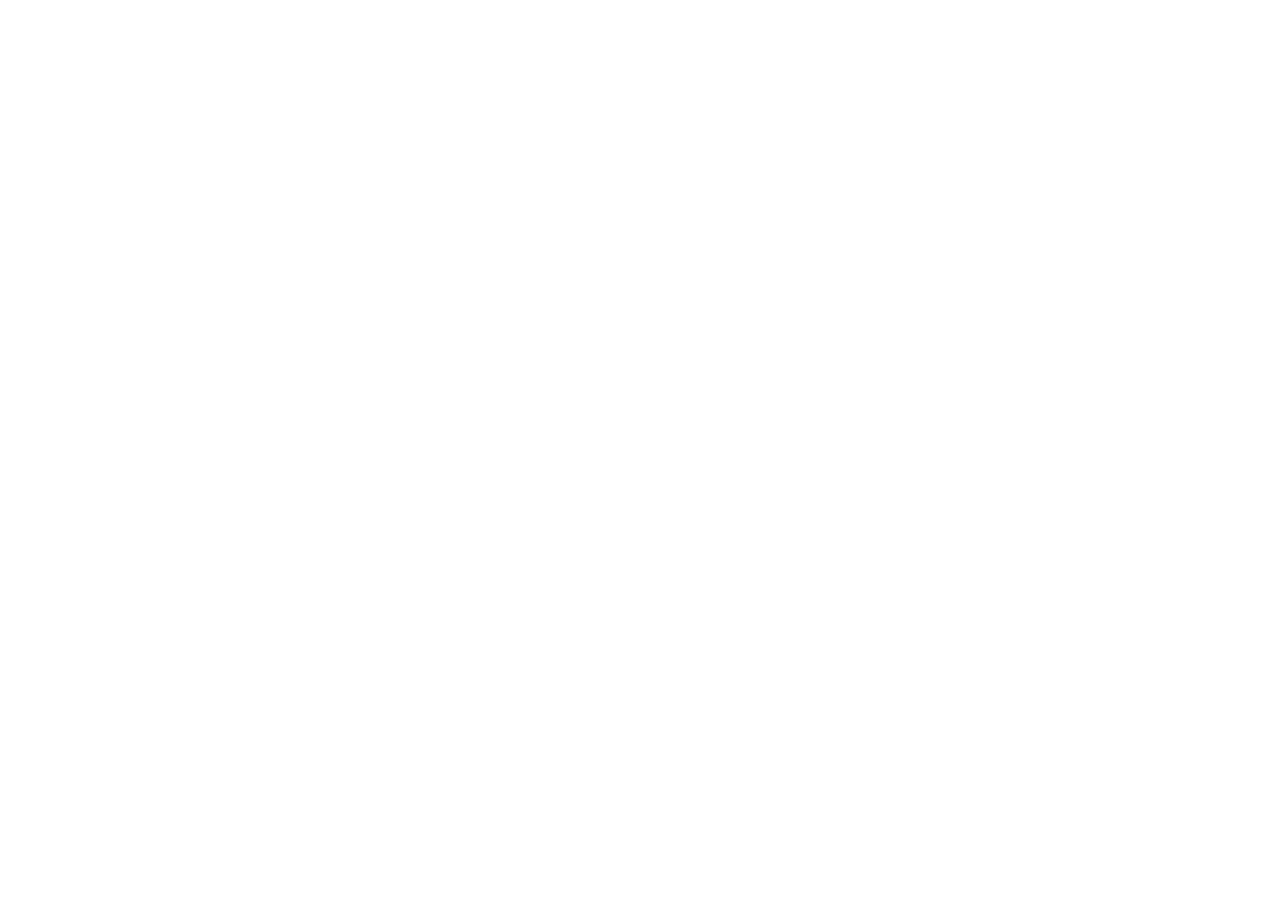
==== index.html @ f7831863 "more files" ====
<!DOCTYPE html>
<html lang="en-us">
<head>
    <link rel="stylesheet" type="text/css" href="assets/css/style.css">
    <meta charset="UTF-8">
    
    <title>Page Title</title>
</head>
<body>
    
</body>
</html>
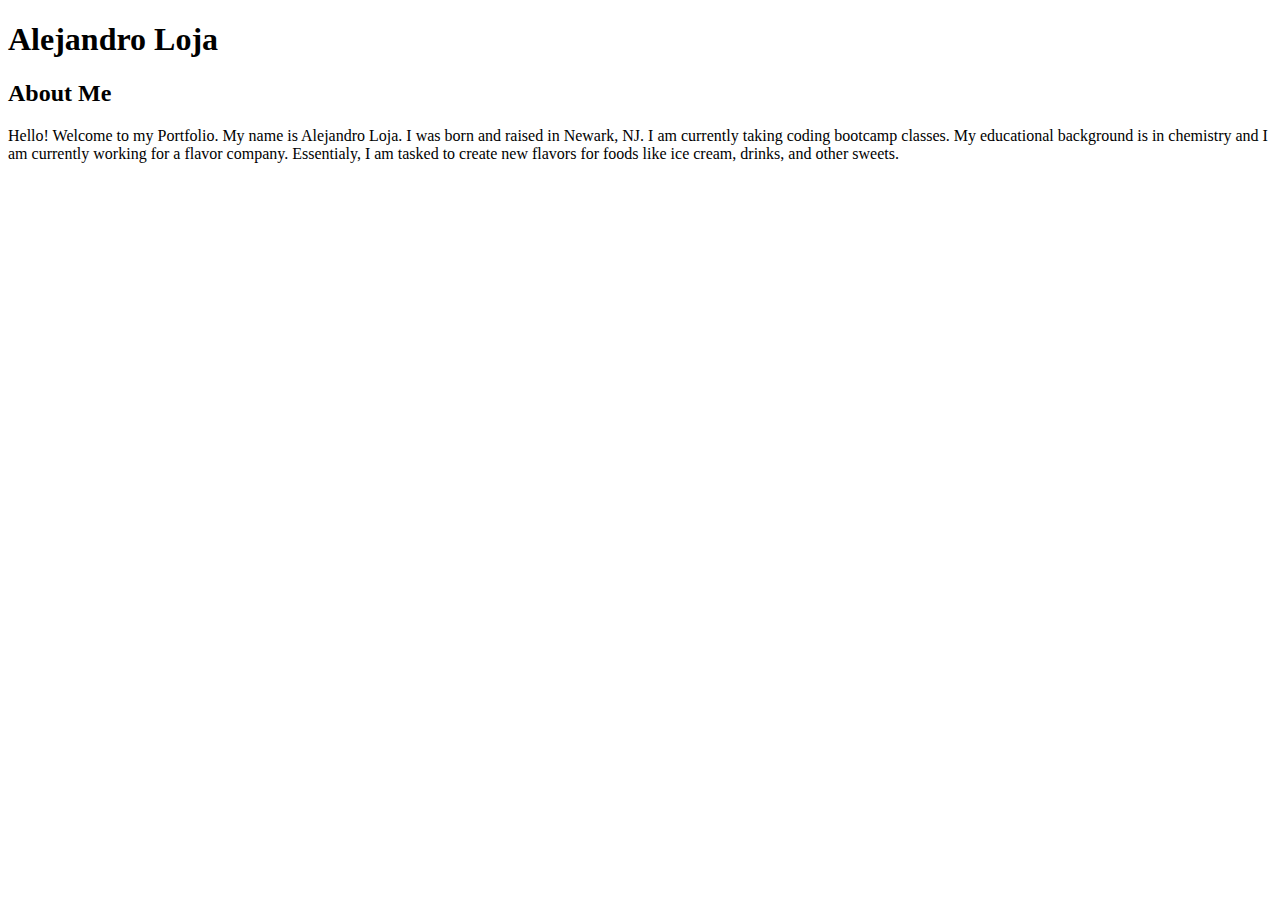
==== commit dbc679b1: "about me" ====
--- a/index.html
+++ b/index.html
@@ -4,9 +4,16 @@
     <link rel="stylesheet" type="text/css" href="assets/css/style.css">
     <meta charset="UTF-8">
     
-    <title>Page Title</title>
+    <title>Portfolio - Alejandro Loja</title>
 </head>
 <body>
-    
+    <h1>Alejandro Loja</h1>
+    <h2>About Me</h2>
+    <p>Hello! Welcome to my Portfolio. My name is Alejandro Loja. I was born and raised in Newark, NJ. 
+        I am currently taking coding bootcamp classes. My educational background is in chemistry and I am currently
+        working for a flavor company. Essentialy, I am tasked to create new flavors for foods like ice cream, drinks,
+        and other sweets. </p>
+    <p></p>
+    <footer></footer>
 </body>
 </html>--- a/assets/css/style.css
+++ b/assets/css/style.css
@@ -0,0 +1,11 @@
+/** Basic Portfolio -  **/
+body {}
+
+header {}
+
+h1 {}
+
+h2 {}
+
+a {}
+
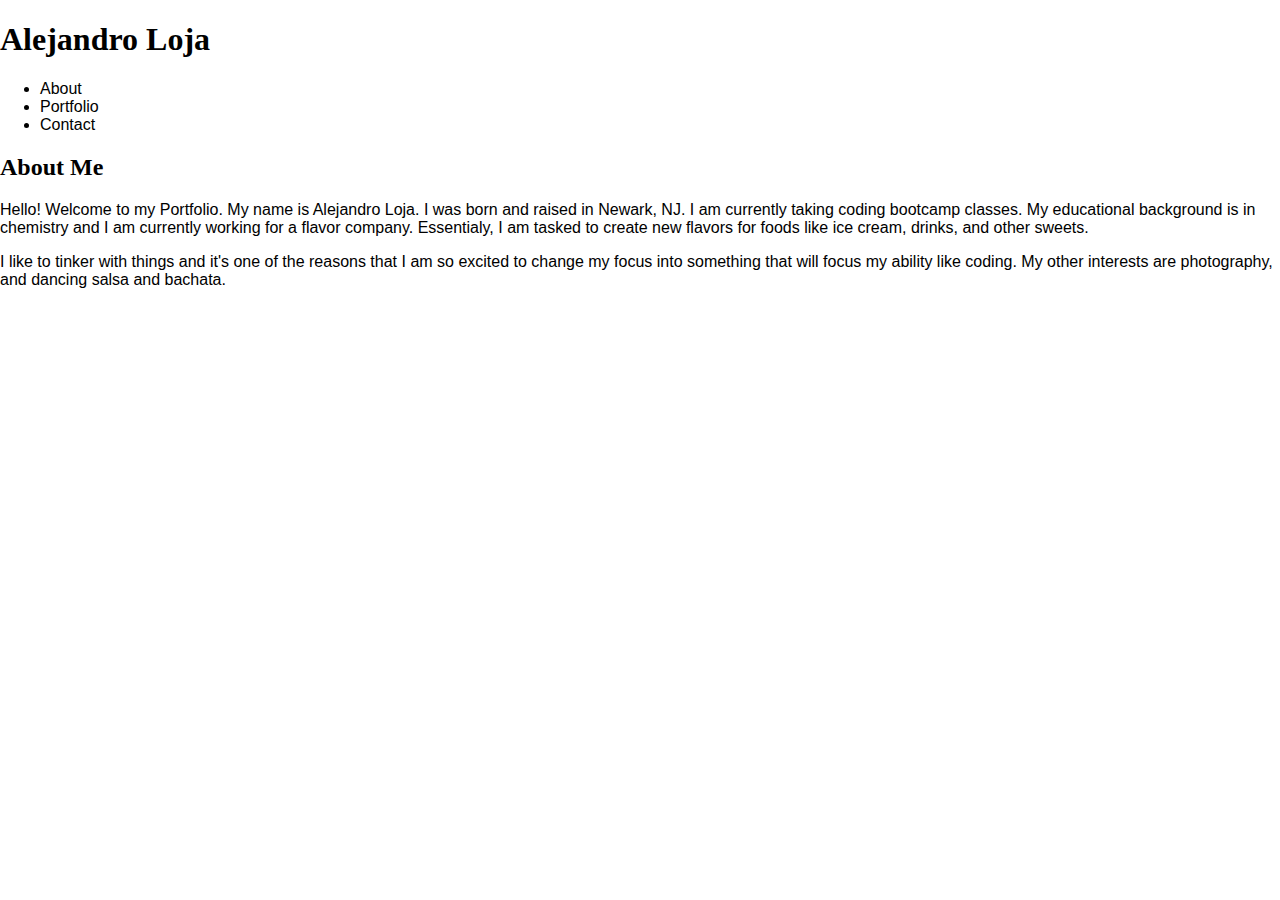
==== commit d047f332: "css addition" ====
--- a/index.html
+++ b/index.html
@@ -1,19 +1,28 @@
 <!DOCTYPE html>
 <html lang="en-us">
+
 <head>
     <link rel="stylesheet" type="text/css" href="assets/css/style.css">
     <meta charset="UTF-8">
-    
+
     <title>Portfolio - Alejandro Loja</title>
 </head>
+
 <body>
     <h1>Alejandro Loja</h1>
+    <ul>
+        <li>About</li>
+        <li>Portfolio</li>
+        <li>Contact</li>
+    </ul>
     <h2>About Me</h2>
-    <p>Hello! Welcome to my Portfolio. My name is Alejandro Loja. I was born and raised in Newark, NJ. 
-        I am currently taking coding bootcamp classes. My educational background is in chemistry and I am currently
-        working for a flavor company. Essentialy, I am tasked to create new flavors for foods like ice cream, drinks,
-        and other sweets. </p>
-    <p></p>
+    <p>Hello! Welcome to my Portfolio. My name is Alejandro Loja. I was born and raised in Newark, NJ. I am currently taking
+        coding bootcamp classes. My educational background is in chemistry and I am currently working for a flavor company.
+        Essentialy, I am tasked to create new flavors for foods like ice cream, drinks, and other sweets. </p>
+    <p>I like to tinker with things and it's one of the reasons that I am so excited to change my focus into something
+        that will focus my ability like coding. My other interests are photography, and dancing salsa and bachata. 
+    </p>
     <footer></footer>
 </body>
+
 </html>--- a/assets/css/style.css
+++ b/assets/css/style.css
@@ -1,7 +1,15 @@
 /** Basic Portfolio -  **/
-body {}
+body {
+    padding: 0;
+    margin: 0;
+    font-family: 'Arial', 'Helvetica Neue', Helvetica, sans‐serif;
+}
 
 header {}
+
+h1, h2 {
+    font-family: 'Georgia', Times, 'Times New Roman', serif;
+}
 
 h1 {}
 
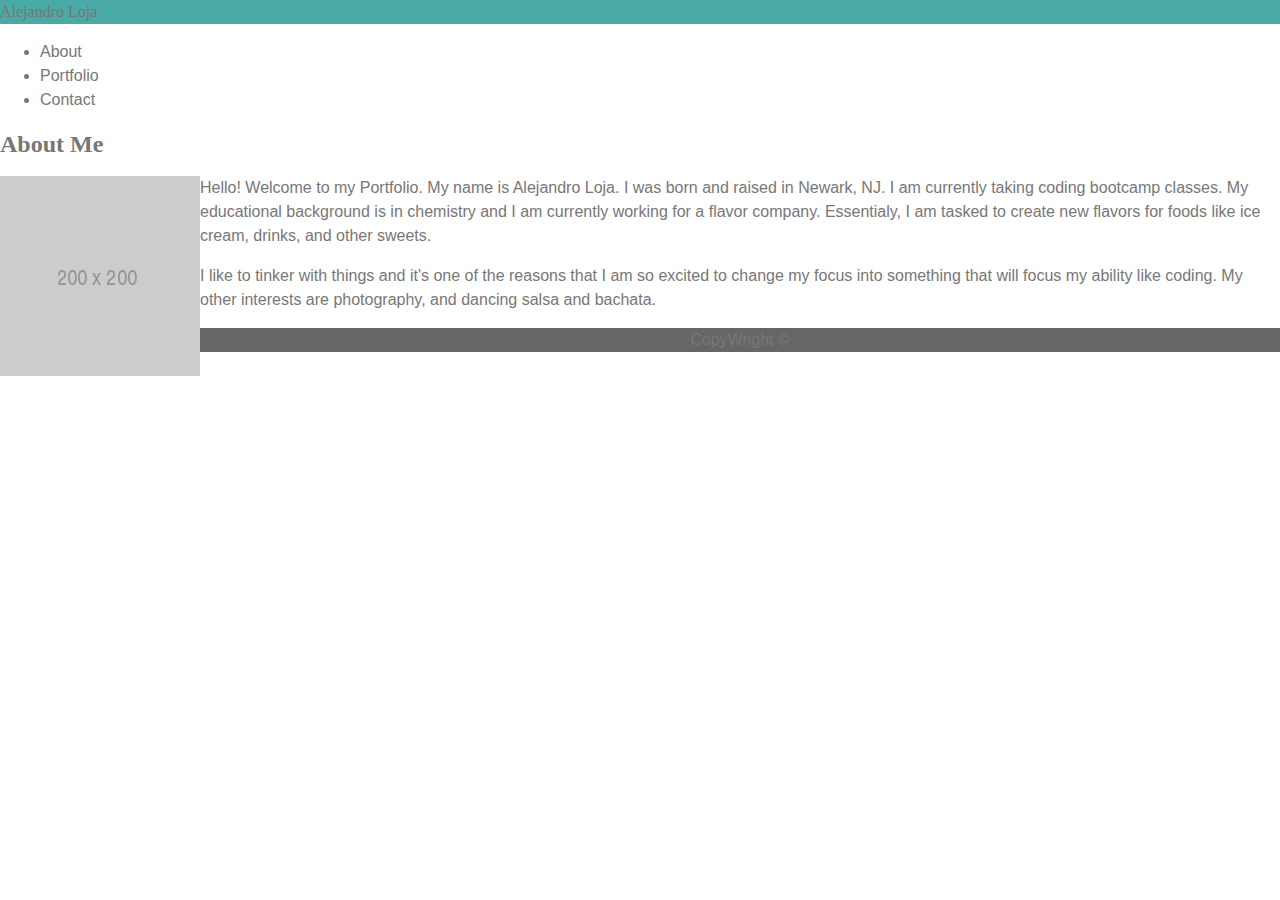
==== commit 390b8f21: "styling changes" ====
--- a/index.html
+++ b/index.html
@@ -9,20 +9,23 @@
 </head>
 
 <body>
-    <h1>Alejandro Loja</h1>
-    <ul>
-        <li>About</li>
-        <li>Portfolio</li>
-        <li>Contact</li>
-    </ul>
+    <header>Alejandro Loja</header>
+    <div class="website">
+        <ul>
+            <li>About</li>
+            <li>Portfolio</li>
+            <li>Contact</li>
+        </ul>
+    </div>
     <h2>About Me</h2>
+    <img src="assets/images/profilepic-portfolio.png" alt="Alejandro Loja" height="200px" width="200px"></a>
     <p>Hello! Welcome to my Portfolio. My name is Alejandro Loja. I was born and raised in Newark, NJ. I am currently taking
         coding bootcamp classes. My educational background is in chemistry and I am currently working for a flavor company.
         Essentialy, I am tasked to create new flavors for foods like ice cream, drinks, and other sweets. </p>
-    <p>I like to tinker with things and it's one of the reasons that I am so excited to change my focus into something
-        that will focus my ability like coding. My other interests are photography, and dancing salsa and bachata. 
+    <p>I like to tinker with things and it's one of the reasons that I am so excited to change my focus into something that
+        will focus my ability like coding. My other interests are photography, and dancing salsa and bachata.
     </p>
-    <footer></footer>
+    <footer>CopyWright &copy;</footer>
 </body>
 
 </html>--- a/assets/css/style.css
+++ b/assets/css/style.css
@@ -3,17 +3,36 @@
     padding: 0;
     margin: 0;
     font-family: 'Arial', 'Helvetica Neue', Helvetica, sans‐serif;
+    line-height: 150%;
+    color: #777777;
+    background-color: #ffffff;
 }
 
-header {}
-
-h1, h2 {
+header, h2 {
     font-family: 'Georgia', Times, 'Times New Roman', serif;
 }
+header {
+    background-color: #4aaaa5;
+    border: #cccccc;
+    
+}
+
 
 h1 {}
 
 h2 {}
 
+.website{
+
+}
+img {
+    float: left;
+}
 a {}
 
+footer {
+    background-color: #666666;
+    text-align: center;
+    /** border-top-color: #4aaaa5;
+    border-top: 20px; **/
+}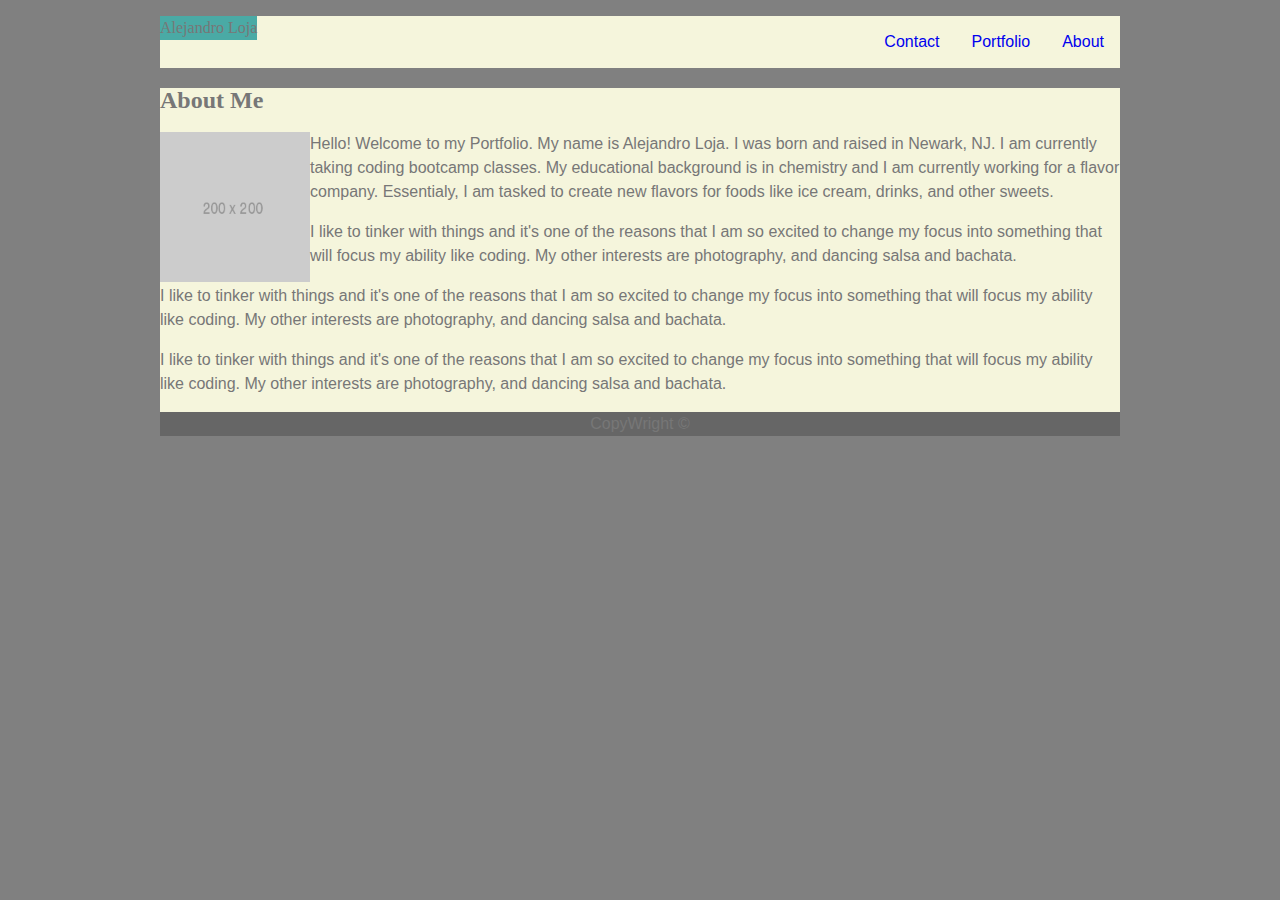
==== commit 577823ef: "banner" ====
--- a/index.html
+++ b/index.html
@@ -9,22 +9,39 @@
 </head>
 
 <body>
-    <header>Alejandro Loja</header>
-    <div class="website">
+    <div class="clearfix banner">
+        <header>Alejandro Loja</header>
         <ul>
-            <li>About</li>
-            <li>Portfolio</li>
-            <li>Contact</li>
+            <li><a href="index.html">About</a></li>
+            <li><a href="portfolio.html">Portfolio</a></li>
+            <li><a href="contact.html">Contact</a></li>
         </ul>
     </div>
-    <h2>About Me</h2>
-    <img src="assets/images/profilepic-portfolio.png" alt="Alejandro Loja" height="200px" width="200px"></a>
-    <p>Hello! Welcome to my Portfolio. My name is Alejandro Loja. I was born and raised in Newark, NJ. I am currently taking
-        coding bootcamp classes. My educational background is in chemistry and I am currently working for a flavor company.
-        Essentialy, I am tasked to create new flavors for foods like ice cream, drinks, and other sweets. </p>
-    <p>I like to tinker with things and it's one of the reasons that I am so excited to change my focus into something that
-        will focus my ability like coding. My other interests are photography, and dancing salsa and bachata.
-    </p>
+    <div class="clearfix content">
+        <h2>About Me</h2>
+        <img src="assets/images/profilepic-portfolio.png" alt="Alejandro Loja" height="150px" width="150px"></a>
+        <p>Hello! Welcome to my Portfolio. My name is Alejandro Loja. I was born and raised in Newark, NJ. I am
+            currently
+            taking
+            coding bootcamp classes. My educational background is in chemistry and I am currently working for a flavor
+            company.
+            Essentialy, I am tasked to create new flavors for foods like ice cream, drinks, and other sweets. </p>
+        <p>I like to tinker with things and it's one of the reasons that I am so excited to change my focus into
+            something
+            that
+            will focus my ability like coding. My other interests are photography, and dancing salsa and bachata.
+        </p>
+        <p>I like to tinker with things and it's one of the reasons that I am so excited to change my focus into
+            something
+            that
+            will focus my ability like coding. My other interests are photography, and dancing salsa and bachata.
+        </p>
+        <p>I like to tinker with things and it's one of the reasons that I am so excited to change my focus into
+            something
+            that
+            will focus my ability like coding. My other interests are photography, and dancing salsa and bachata.
+        </p>
+    </div>
     <footer>CopyWright &copy;</footer>
 </body>
 
--- a/assets/css/style.css
+++ b/assets/css/style.css
@@ -1,26 +1,53 @@
 /** Basic Portfolio -  **/
 body {
     padding: 0;
-    margin: 0;
+    margin: 0 auto;
     font-family: 'Arial', 'Helvetica Neue', Helvetica, sans‐serif;
     line-height: 150%;
     color: #777777;
-    background-color: #ffffff;
+    background-color: grey;
+    width: 960px;
+}
+.clearfix::after {
+    content: "";
+    clear: both;
+    display: table;
 }
 
 header, h2 {
     font-family: 'Georgia', Times, 'Times New Roman', serif;
 }
 header {
+    float: left;
     background-color: #4aaaa5;
     border: #cccccc;
     
 }
 
+.banner {
+    background-color: beige;
+}
 
-h1 {}
+.content{
+    background-color: beige;
+}
+ul {
+    list-style: none;
+}
 
-h2 {}
+li {
+    float: right;
+}
+li a {
+    display: inline-block;
+    text-align: center;
+    padding: 14px 16px;
+    text-decoration: none;
+}
+
+li a:hover {
+    background-color: #111;
+}
 
 .website{
 
@@ -28,7 +55,7 @@
 img {
     float: left;
 }
-a {}
+
 
 footer {
     background-color: #666666;
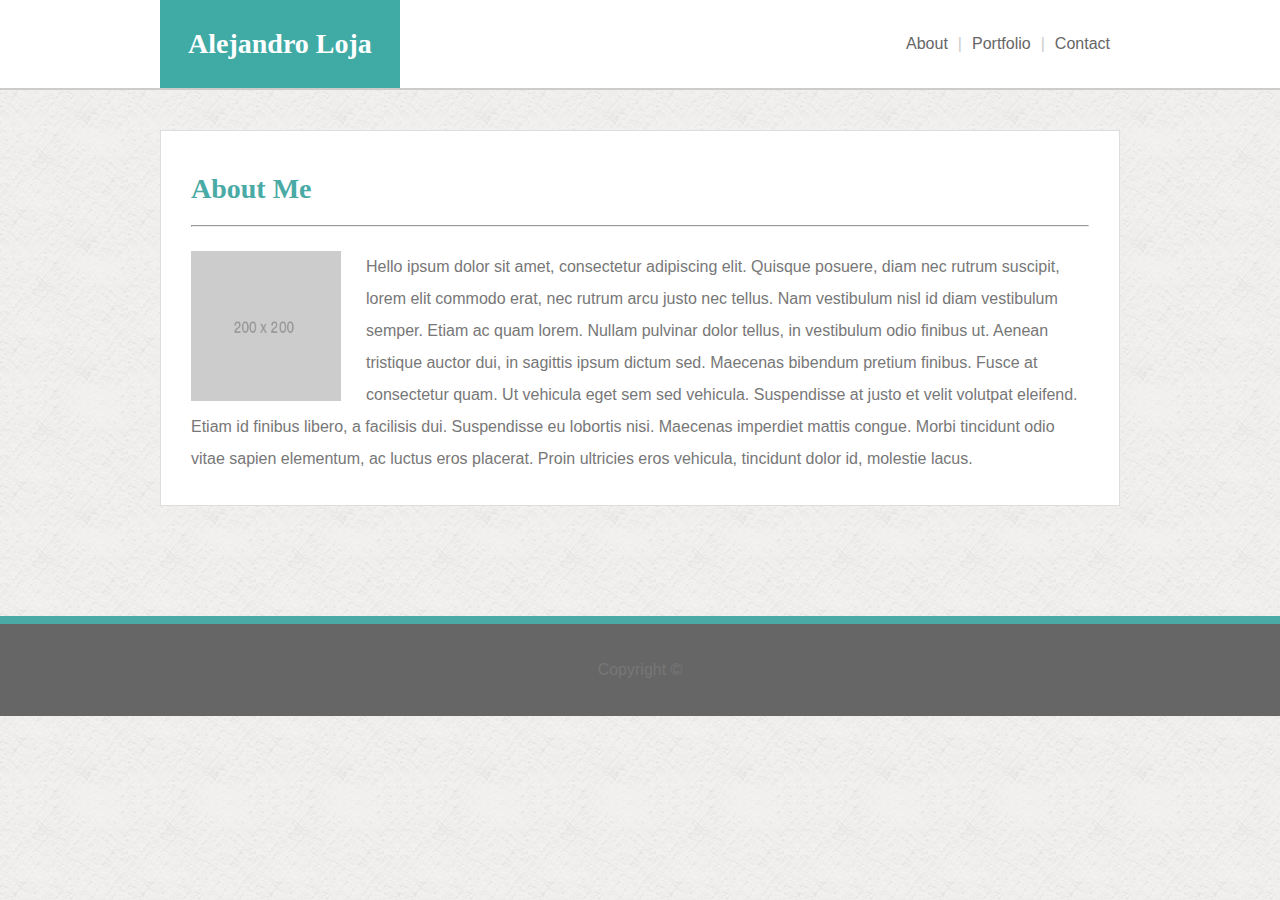
==== commit d1c4b8f1: "about page" ====
--- a/index.html
+++ b/index.html
@@ -2,6 +2,10 @@
 <html lang="en-us">
 
 <head>
+    <!--REFRESH EVERY 20Sec-->
+    <meta http-equiv="refresh" content="20" />
+
+    <link rel="stylesheet" type="text/css" href="assets/css/reset.css">
     <link rel="stylesheet" type="text/css" href="assets/css/style.css">
     <meta charset="UTF-8">
 
@@ -9,40 +13,38 @@
 </head>
 
 <body>
+    <!--Banner-->
     <div class="clearfix banner">
-        <header>Alejandro Loja</header>
-        <ul>
-            <li><a href="index.html">About</a></li>
-            <li><a href="portfolio.html">Portfolio</a></li>
-            <li><a href="contact.html">Contact</a></li>
-        </ul>
+        <div id="inbanner">
+            <header>Alejandro Loja</header>
+            <ul>
+                <li><a href="contact.html">Contact</a></li>
+                <li class="line">|</li>
+                <li><a href="portfolio.html">Portfolio</a></li>
+                <li class="line">|</li>
+                <li><a href="index.html">About</a></li>
+            </ul>
+        </div>
     </div>
+
+    <!--Content-->
     <div class="clearfix content">
         <h2>About Me</h2>
+        <hr>
         <img src="assets/images/profilepic-portfolio.png" alt="Alejandro Loja" height="150px" width="150px"></a>
-        <p>Hello! Welcome to my Portfolio. My name is Alejandro Loja. I was born and raised in Newark, NJ. I am
-            currently
-            taking
-            coding bootcamp classes. My educational background is in chemistry and I am currently working for a flavor
-            company.
-            Essentialy, I am tasked to create new flavors for foods like ice cream, drinks, and other sweets. </p>
-        <p>I like to tinker with things and it's one of the reasons that I am so excited to change my focus into
-            something
-            that
-            will focus my ability like coding. My other interests are photography, and dancing salsa and bachata.
-        </p>
-        <p>I like to tinker with things and it's one of the reasons that I am so excited to change my focus into
-            something
-            that
-            will focus my ability like coding. My other interests are photography, and dancing salsa and bachata.
-        </p>
-        <p>I like to tinker with things and it's one of the reasons that I am so excited to change my focus into
-            something
-            that
-            will focus my ability like coding. My other interests are photography, and dancing salsa and bachata.
-        </p>
+        <p>Hello ipsum dolor sit amet, consectetur adipiscing elit. Quisque posuere, diam nec rutrum suscipit, lorem
+            elit commodo erat, nec rutrum arcu justo nec tellus. Nam vestibulum nisl id diam vestibulum semper. Etiam
+            ac quam lorem. Nullam pulvinar dolor tellus, in vestibulum odio finibus ut. Aenean tristique auctor dui, in
+            sagittis ipsum dictum sed. Maecenas bibendum pretium finibus. Fusce at consectetur quam. Ut vehicula eget
+            sem sed vehicula. Suspendisse at justo et velit volutpat eleifend. Etiam id finibus libero, a facilisis
+            dui. Suspendisse eu lobortis nisi. Maecenas imperdiet mattis congue. Morbi tincidunt odio vitae sapien
+            elementum, ac luctus eros placerat. Proin ultricies eros vehicula, tincidunt dolor id, molestie lacus. </p>
     </div>
-    <footer>CopyWright &copy;</footer>
+
+    <!--Footer-->
+    <footer>
+        Copyright &copy;
+    </footer>
 </body>
 
 </html>--- a/assets/css/style.css
+++ b/assets/css/style.css
@@ -3,10 +3,12 @@
     padding: 0;
     margin: 0 auto;
     font-family: 'Arial', 'Helvetica Neue', Helvetica, sans‐serif;
-    line-height: 150%;
-    color: #777777;
-    background-color: grey;
-    width: 960px;
+    line-height: 2.0;
+    color: #777;
+    background-image: url(../images/witewall_3.png);
+    
+    font-size: 16px;
+    box-sizing: -box;
 }
 .clearfix::after {
     content: "";
@@ -14,39 +16,71 @@
     display: table;
 }
 
-header, h2 {
+header, h2 { 
     font-family: 'Georgia', Times, 'Times New Roman', serif;
+    font-size: 28px;
+    font-weight: bold;
+}
+h2 {
+    color: #4aaaa5;
 }
 header {
     float: left;
-    background-color: #4aaaa5;
-    border: #cccccc;
-    
+    background-color:rgb(64,170,165); 
+    padding: 16px 28px;   
+    color: #fff;
 }
 
 .banner {
-    background-color: beige;
+    background-color: rgb(255, 255, 255);
+    margin: 0 auto 40px auto;
+    border-bottom: 2px solid #ccc;
+    text-align: center;
+
 }
 
+#inbanner {
+    width: 960px;
+    margin: 0 auto;
+}
 .content{
-    background-color: beige;
+    box-sizing: border-box;
+    width: 960px;
+    background-color: rgb(255, 255, 255);
+    padding: 30px 30px;
+    
+    margin: 0 auto 110px auto;
+    border: 1px solid rgb(221,221,221);
 }
 ul {
     list-style: none;
+    float: right;
+}
+hr{
+    margin-bottom: 24px;
+}
+li {
+    float: right;
+    text-align: center;
+    color: #ccc;
 }
 
-li {
-    float: right;
+.line{
+    padding: 28px 0px;
 }
-li a {
+a {
+    color: #666666;
     display: inline-block;
-    text-align: center;
-    padding: 14px 16px;
+    padding: 28px 10px;
     text-decoration: none;
 }
 
-li a:hover {
-    background-color: #111;
+a:hover {
+    background-color: #eee;
+}
+
+a:active{
+    background-color: #ddd;
 }
 
 .website{
@@ -54,12 +88,13 @@
 }
 img {
     float: left;
+    margin-right: 25px;
 }
 
 
 footer {
     background-color: #666666;
     text-align: center;
-    /** border-top-color: #4aaaa5;
-    border-top: 20px; **/
+    border-top: 8px solid #4aaaa5;
+    padding: 30px;
 }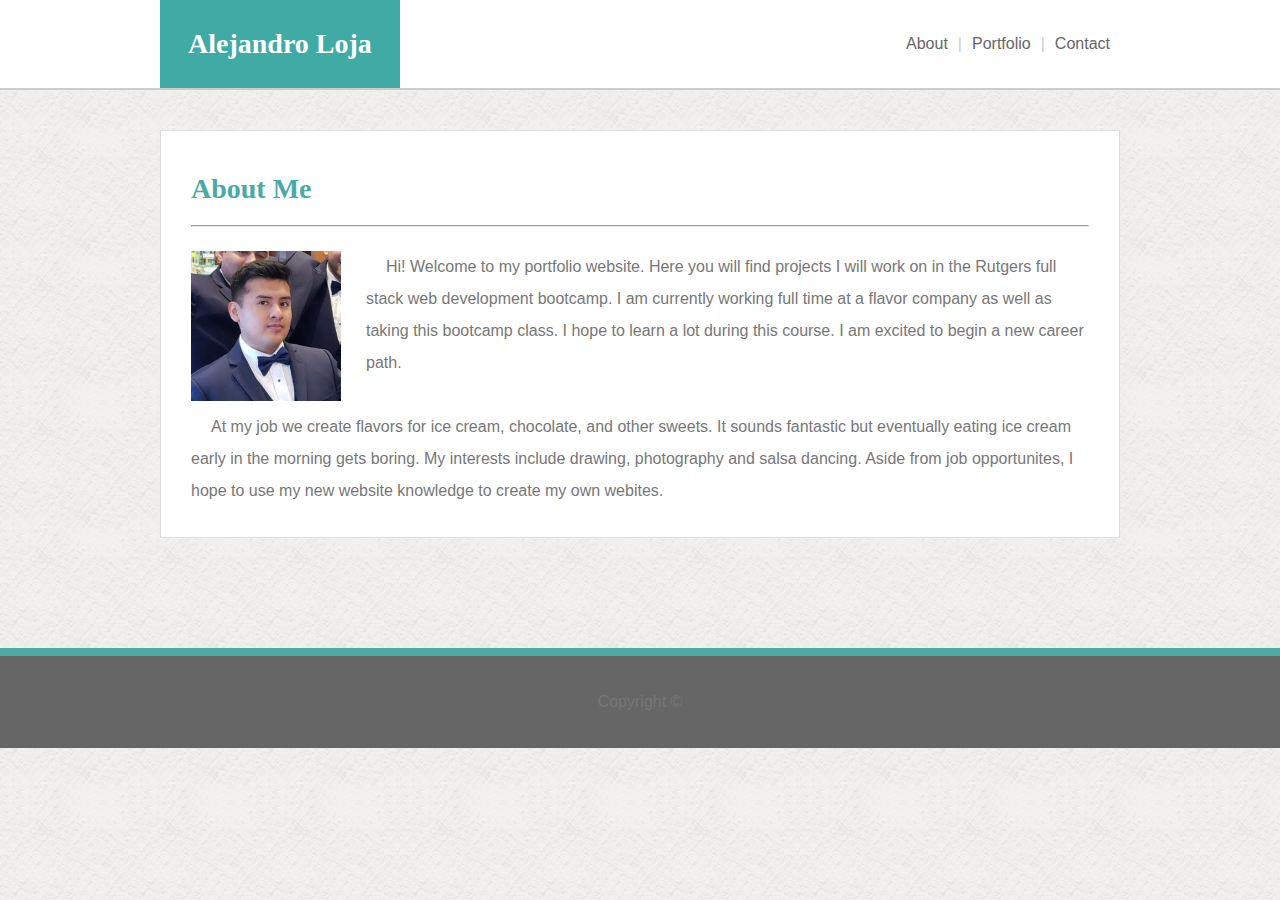
==== commit 19eea31c: "finishing" ====
--- a/index.html
+++ b/index.html
@@ -2,14 +2,13 @@
 <html lang="en-us">
 
 <head>
-    <!--REFRESH EVERY 20Sec-->
-    <meta http-equiv="refresh" content="20" />
+    <!--REFRESH EVERY 20Sec <meta http-equiv="refresh" content="20" /> -->
 
     <link rel="stylesheet" type="text/css" href="assets/css/reset.css">
     <link rel="stylesheet" type="text/css" href="assets/css/style.css">
     <meta charset="UTF-8">
 
-    <title>Portfolio - Alejandro Loja</title>
+    <title>Portfolio - Alejandro Loja - About Me</title>
 </head>
 
 <body>
@@ -31,14 +30,20 @@
     <div class="clearfix content">
         <h2>About Me</h2>
         <hr>
-        <img src="assets/images/profilepic-portfolio.png" alt="Alejandro Loja" height="150px" width="150px"></a>
-        <p>Hello ipsum dolor sit amet, consectetur adipiscing elit. Quisque posuere, diam nec rutrum suscipit, lorem
-            elit commodo erat, nec rutrum arcu justo nec tellus. Nam vestibulum nisl id diam vestibulum semper. Etiam
-            ac quam lorem. Nullam pulvinar dolor tellus, in vestibulum odio finibus ut. Aenean tristique auctor dui, in
-            sagittis ipsum dictum sed. Maecenas bibendum pretium finibus. Fusce at consectetur quam. Ut vehicula eget
-            sem sed vehicula. Suspendisse at justo et velit volutpat eleifend. Etiam id finibus libero, a facilisis
-            dui. Suspendisse eu lobortis nisi. Maecenas imperdiet mattis congue. Morbi tincidunt odio vitae sapien
-            elementum, ac luctus eros placerat. Proin ultricies eros vehicula, tincidunt dolor id, molestie lacus. </p>
+        <img class="profile-pic" src="assets/images/profilepic-portfolio.jpg" alt="Alejandro Loja">
+        <p>Hi! Welcome to my portfolio website. Here you will find projects I will work on in the Rutgers
+            full stack web development bootcamp. I am currently working full time at a flavor company as 
+            well as taking this bootcamp class. I hope to learn a lot during this course. I am excited to 
+            begin a new career path. </p>
+        <br>
+
+        <p>At my job we create flavors for ice cream, chocolate, and other sweets. It sounds fantastic but eventually
+            eating ice cream early in the morning gets boring. My interests include drawing, photography and salsa dancing. 
+            Aside from job opportunites, I hope to use my new website knowledge to create my own webites.
+        </p>
+
+
+
     </div>
 
     <!--Footer-->
--- a/assets/css/style.css
+++ b/assets/css/style.css
@@ -1,4 +1,5 @@
-/** Basic Portfolio -  **/
+/** Basic Portfolio **/
+
 body {
     padding: 0;
     margin: 0 auto;
@@ -6,9 +7,8 @@
     line-height: 2.0;
     color: #777;
     background-image: url(../images/witewall_3.png);
-    
     font-size: 16px;
-    box-sizing: -box;
+    box-sizing: border-box;
 }
 .clearfix::after {
     content: "";
@@ -24,6 +24,9 @@
 h2 {
     color: #4aaaa5;
 }
+ p{
+     text-indent: 20px;
+ }
 header {
     float: left;
     background-color:rgb(64,170,165); 
@@ -76,25 +79,86 @@
 }
 
 a:hover {
-    background-color: #eee;
+    background-color: #ccc;
+    color: #fff;
 }
 
 a:active{
     background-color: #ddd;
 }
 
-.website{
-
-}
 img {
     float: left;
     margin-right: 25px;
 }
-
+.profile-pic {
+    width: 150px;
+    height: 150px;
+}
 
 footer {
     background-color: #666666;
     text-align: center;
     border-top: 8px solid #4aaaa5;
     padding: 30px;
+}
+/** Contact CSS **/
+
+textarea{
+    width: 100%;
+    height: 200px;
+    border: 1px solid #ccc;
+}
+.infop {
+    width: 884px;
+    font-size: 12px;
+    padding: 8px;
+    margin-bottom: 20px;
+    color: #666;
+    
+}
+.submitb{
+    padding: 10px 30px;
+    margin-top: 20px;
+    font-size: 16px;
+    color: #fff;
+    background-color: #4aaaa5;
+}
+
+/** Gallery Porfolio CSS **/
+
+.icontainer {
+    box-sizing: border-box;
+    float: left;
+    position: relative;
+    text-align: center;
+    font-family: 'Georgia', Times, 'Times New Roman', serif;
+    color: white;
+    width: 275px;
+    height: 205px;
+    margin: 0 40px 60px 0;
+    font-size: 20px;
+     
+}
+ .gallery-img{
+     width: 100%;
+     height: 100%;
+     opacity: 0.7;
+ }
+
+.gallery-img-label{ 
+    box-sizing: border-box;
+    padding: 8px;
+    position: absolute;
+    bottom: 10px;
+    width: 100%;
+    height: 28%;
+    background-color: #4aaaa5;
+}
+
+.gallery-img:hover{
+    opacity: 1.0;
+}
+.gallery-img:active{
+    opacity: 0.9;
 }